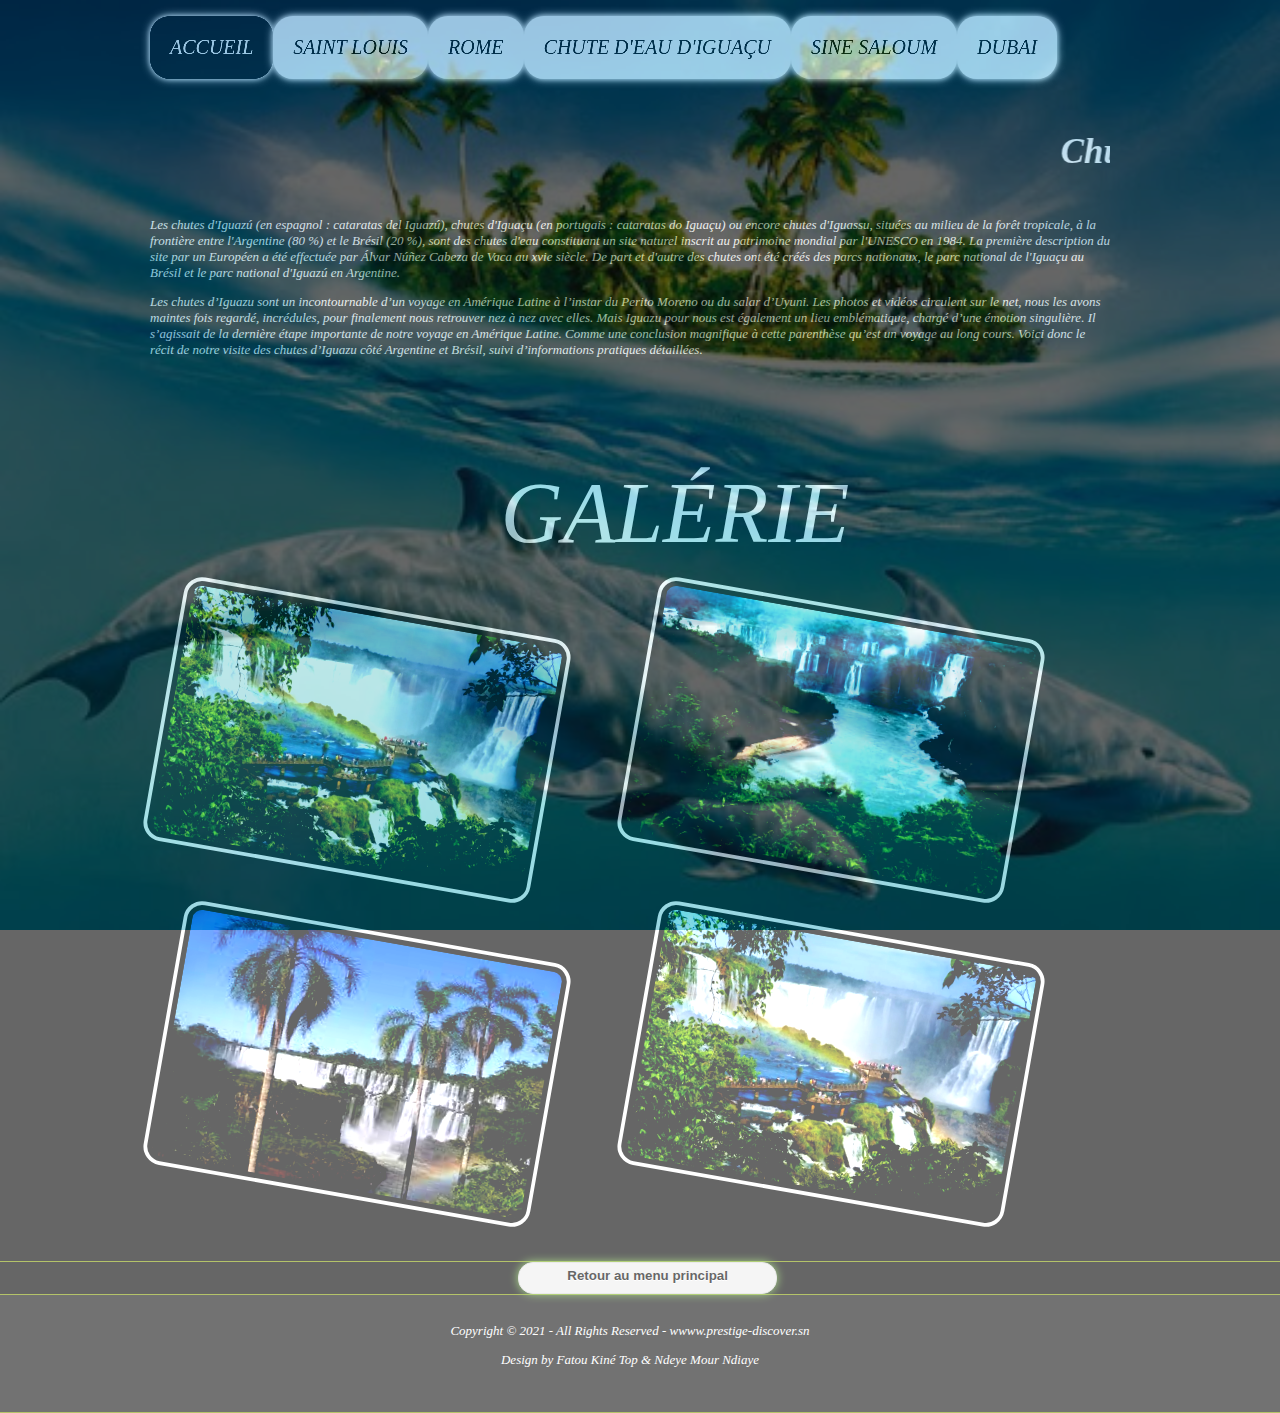
==== pages/iguacu.html @ 8bc5abe2 "Add files via upload" ====
<!DOCTYPE >

<html>
<head>
<title>Prestige Discover</title>
<meta charset="UTF-8">
<meta http-equiv="X-UA-Compatible" content="IE=edge">
<meta name="viewport" content="width=device-width, initial-scale=1.0">
<link rel="stylesheet" href="../css/style.css" type="text/css" />
</head>


<body>
  <div class="general" >
   <div class="contaiter">
    <div class="entete col1">
      <div id="header">
       
        
        <br class="clear" />
      </div>
    </div>
    
    <!-- ####################################################################################################### -->
    <div class="entete col2">
      <div id="topbar">
        <div id="topnav">
          <ul>
            <li class="active"><a href="../index.html">Accueil</a></li>
            <li><a href="saintlouis.html">Saint Louis</a></li>
            <li><a href="rome.html">Rome</a></li>
            <li><a href="iguacu.html">Chute d'eau d'Iguaçu</a>
            </li>
            <li><a href="sinesaloum.html">Sine Saloum</a>  
            </li>
            <li><a href="dubai.html">Dubai</a>  
            </li>
           
          </ul>
        </div>
        
        <br class="clear" />
      </div>
    </div>
    <!-- ####################################################################################################### -->
    <div class="wrapper col4">
      <div id="container">
        <div id="content">
          <div class="prestige">
            <h1><a href="iguacu.html"><marquee>Chute d'Eau d'Iguaçu</marquee></a></h1>
          </div>
          <div class="paragraphe">
            <p>Les chutes d'Iguazú (en espagnol : cataratas del Iguazú), chutes d'Iguaçu (en portugais : cataratas do Iguaçu) ou encore chutes d'Iguassu, situées au milieu de la forêt tropicale, à la frontière entre l'Argentine (80 %) et le Brésil (20 %), sont des chutes d'eau constituant un site naturel inscrit au patrimoine mondial par l'UNESCO en 1984. La première description du site par un Européen a été effectuée par Álvar Núñez Cabeza de Vaca au xvie siècle. De part et d'autre des chutes ont été créés des parcs nationaux, le parc national de l'Iguaçu au Brésil et le parc national d'Iguazú en Argentine.</p>
            <p>Les chutes d’Iguazu sont un incontournable d’un voyage en Amérique Latine à l’instar du Perito Moreno ou du salar d’Uyuni. Les photos et vidéos circulent sur le net, nous les avons maintes fois regardé, incrédules, pour finalement nous retrouver nez à nez avec elles.

              Mais Iguazu pour nous est également un lieu emblématique, chargé d’une émotion singulière. Il s’agissait de la dernière étape importante de notre voyage en Amérique Latine. Comme une conclusion magnifique à cette parenthèse qu’est un voyage au long cours.
              
              Voici donc le récit de notre visite des chutes d’Iguazu côté Argentine et Brésil, suivi d’informations pratiques détaillées.</p>
         
         
        </div>
      
        <br class="clear" />
      </div>
      <br id="clear" />
    </div>
    <!-- ####################################################################################################### -->
    <div class="entete col5">
      <div class="gallery">
        <div class="gal1"> <h2>Galérie</h2>
          <ul>
          <li>  <img src="../images/iguacu1.jpg" alt="" /></li>
          <li><img src="../images/iguacu2.jpg" alt="" /></li>
          <li><img src="../images/iguacu3.jpg" alt="" /></li>
          <li><img src="../images/iguacu4.jpg" alt="" /></li>
      
          </ul>
          

      
     </div>
       
        <br class="clear" />
      </div>
    </div>
   
     <!-- ####################################################################################################### -->
    <div class="entete1 col6">
     
        <div class="bouton">
            <a href="../index.html"> <button class="bouton">Retour au menu principal</button></a>
           
          </div>
      <br class="clear" />
      <br class="clear" />
    </div>
    <!-- ####################################################################################################### -->
    <div class="entete col7">
      <div id="copyright">
        <p class="fl_left">Copyright &copy; 2021 - All Rights Reserved - <a href="#">wwww.prestige-discover.sn</a></p>
        <p class="fl_right">Design by Fatou Kiné Top & Ndeye Mour Ndiaye</p>
        <br class="clear"/>
      </div>
    </div>
   </div>
  
  </div>

</body>
</html>
---- css/style.css ----
@charset "utf-8";


@import url("navigateur.css");





body{margin:0; padding:0; font-size:13px; font-family:Georgia, "Times New Roman", Times, serif;  opacity: 0.6;
    font-style: italic;
    background-image:  url(../images/dauphin.jpg);
    background-repeat :no-repeat;
    background-size: 100%;
    color: #ffffff;
    background-attachment: fixed;
    background-position: center;
    }

  
   

.clear{clear:both;}
br.clear{clear:both; margin-top:-15px;}

a{outline:none; text-decoration:none; color:#ffffff; background-color:#000000;size: 50px;}



/* ----------------------------------------------entete------------------------------------- */

div.entete{display:block; width:100%; margin-right: 20px; text-align:center;}

div.entete h1, div.entete h2, div.entete h3, div.entete h4, div.entete h5, div.entete h6{position:center;margin-left: 10px; padding:0; font-size:20px; font-weight:normal; line-height:normal;}
.col1{color:#666666; background-color:#000000;}
.col2{color:#E5E5E5; background-color:#000000; box-shadow: 20px;}
.col3{color:#E5E5E5; background-color:#000000; padding:20px 0; border-bottom:1px solid #839B05;}
.col4{color:#E5E5E5; background-color:#000000; border-bottom:1px solid #839B05;}
.col5{color:#E5E5E5; background-color:#000000;}
.col6{color:#E5E5E5; background-color:#000000; border-top:1px solid #839B05; border-bottom:1px solid #839B05;display: flex;}
.col7, .col7 a{color:#666666; background-color:#151515;}


#header, #topbar, #breadcrumb, #container, .gallery, #footer, #copyright{display:block; position:relative; width:960px; margin-left: 150px;}

/* ----------------------------------------------Header------------------------------------- */



/* ----------------------------------------------Topbar------------------------------------- */

#topbar{padding:0; z-index:1000;}
#topbar #search{display:block; float:right; width:243px; margin:15px 0 0 0; padding:0;}


.gallery{padding:20px 0 30px 0;margin-left: 200px;display: flex;}
.entete .gallery h2{display:block; text-align:center; margin:10 10 20px 0; padding:0; color:#ffffff; background-color:#000000; font-size:86px; text-transform:uppercase; line-height:normal;}
.gallery ul{display:inline; margin:0; padding:0; list-style:none;}
.gallery ul li{display:block; float:left; margin:0 10px 10px 0;}
.gallery ul li img{border-radius: 15px;padding:4px;box-shadow: 20px; border:3px solid #ffffff;width: 160px;height: 100px;filter: contrast(2);}
.entete .gallery h5{position: justify;font-family: italic;margin: auto;margin-left: 40px;}

.gallery .gal1 img{border-radius: 15px;padding:4px;box-shadow: 20px; border:3px solid #ffffff;width: 300px;height: 200px;filter: contrast(2); margin:50px 150px 50px 0;
  -webkit-transform: rotate(10deg) scale(1.25);
	transform: rotate(10deg) scale(1.25);
	-webkit-transition: .3s ease-in-out;
	transition: .3s ease-in-out;}
  .gallery .gal1 div:hover img {
    -webkit-transform: rotate(0) scale(1);
    transform: rotate(0) scale(1);
  }

/* .gallery .gal1 h2{
  filter: contrast(1.90);
} */

/* ----------------------------------------------Content------------------------------------- */

#container{padding:30px 0;

}


/* Homepage */

.prestige h1{margin-bottom:45px;font-size: 35px;}
.prestige h2{font-size: 30px;filter: contrast(1.90);
position: center;
margin-top: 100px;
font-size: 35px;}



/* ----------------------------------------------Footer------------------------------------- */
  .footbox{
      display: flex;
      
  }
  .footbox .footpara{
    margin-top: 20px;
    width: 40%;
    border: 1px solid;
    margin-bottom: 20px;
   border-radius: 20px;
   margin-right: 40px;
   margin-left: -30px;
   

  }
  .footpara p{
    margin: 10px;
  }
.entete1{
  display: flex;
  
}
.entete1 .footer1, .footer2, .footer3{
  margin-top: 20px;
  width: 25%;
  border: 1px solid;
  margin-bottom: 20px;
 border-radius: 20px;
 margin-right: 40px;
 margin-left: 50px;
 padding: 20px;
}
.footer1 li{
  list-style-type: none;
}
.footer1 a{
  color: #ffffff;
}
.bouton .bouton{
  font-weight: bold;
  text-shadow: 0 1px 0 white;
  border-radius: 15px;
  padding:5px 5px 10px;
  margin-left: 300%;
  width: 150%;
  border: 1px solid #DDD;
  box-shadow:0px 0px 10px #76c73f;
  @-webkit-keyframes clignote {
    0%{box-shadow:0px 0px 10px #4183C4;}
    50%{box-shadow:0px 0px 0px #4183C4;}
    100%{box-shadow:0px 0px 10px #4183C4;}
    }
  -webkit-animation-name:clignote;
-webkit-animation-duration: 1s;
-webkit-animation-iteration-count:infinite; 
}
@-webkit-keyframes clignote {
  0%{box-shadow:0px 0px 10px #ffffff;}
  50%{box-shadow:0px 0px 0px #ffffff;}
  100%{box-shadow:0px 0px 10px #ffffff;}
  }
/* ----------------------------------------------Copyright------------------------------------- */

#copyright{padding:15px 0;color: #ffffff;}
#copyright p a{margin:0; padding:0;color: #ffffff;}
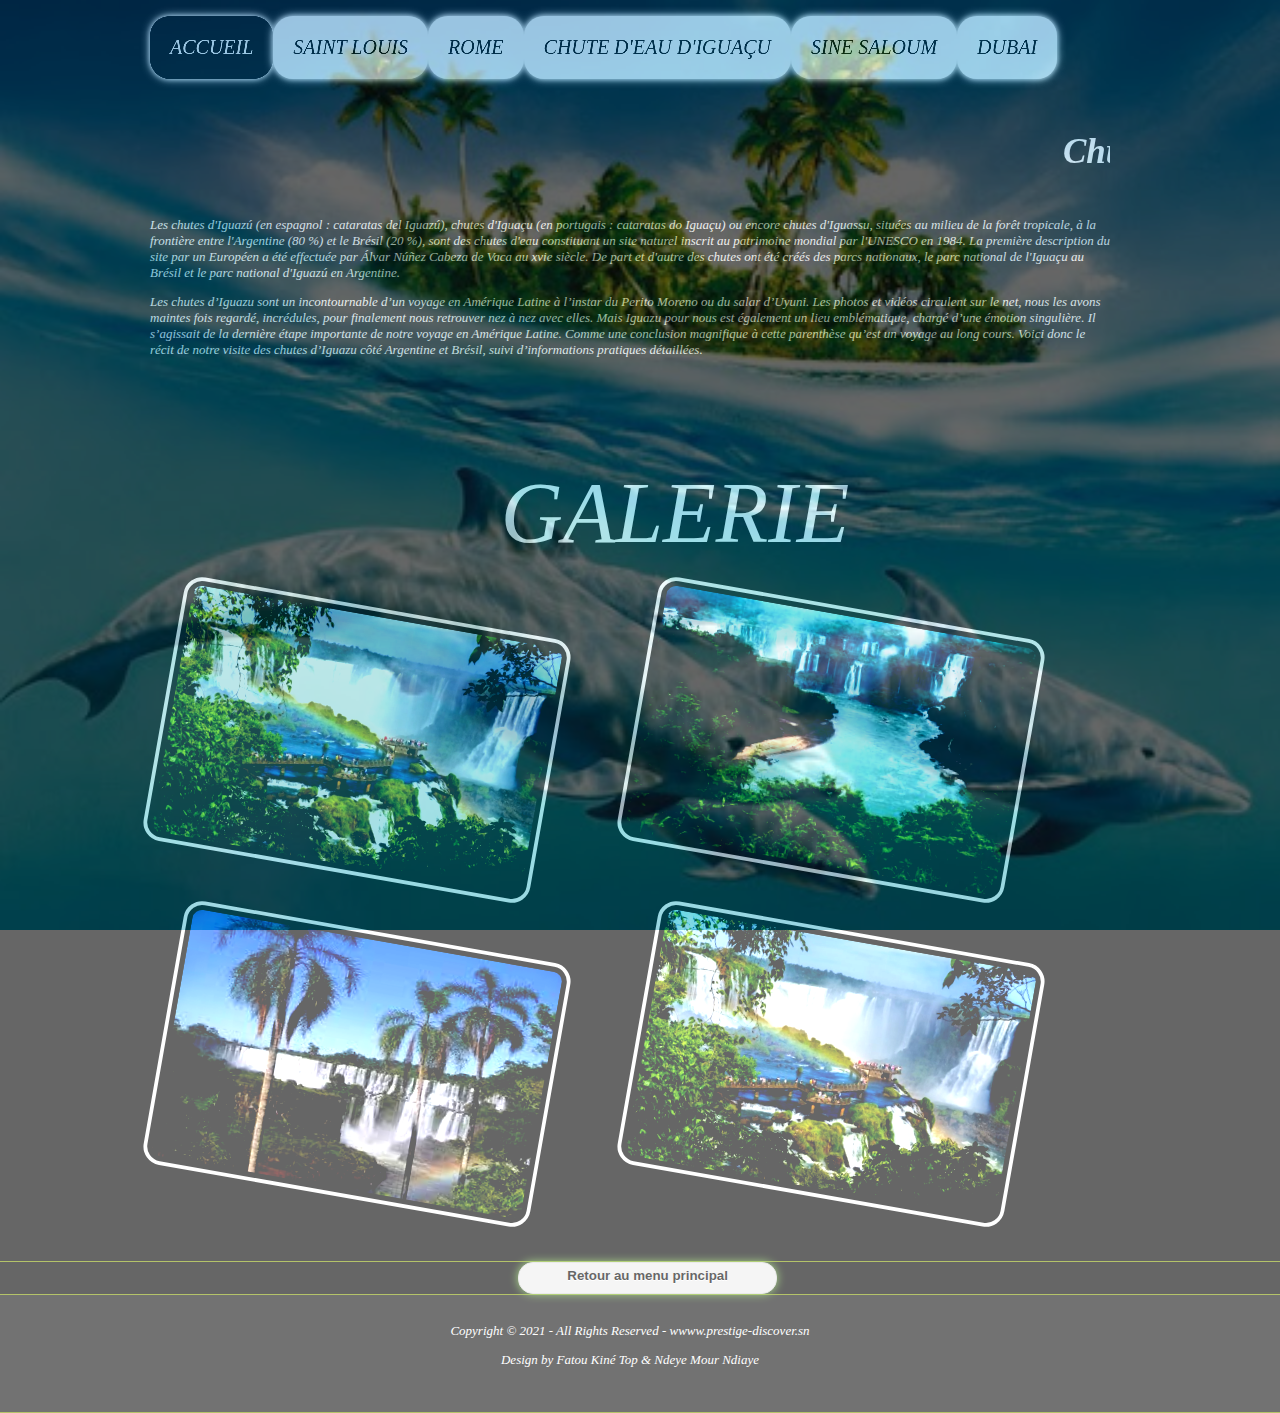
==== commit 786a6aa1: "Update iguacu.html" ====
--- a/pages/iguacu.html
+++ b/pages/iguacu.html
@@ -67,7 +67,7 @@
     <!-- ####################################################################################################### -->
     <div class="entete col5">
       <div class="gallery">
-        <div class="gal1"> <h2>Galérie</h2>
+        <div class="gal1"> <h2>Galerie</h2>
           <ul>
           <li>  <img src="../images/iguacu1.jpg" alt="" /></li>
           <li><img src="../images/iguacu2.jpg" alt="" /></li>
@@ -107,4 +107,4 @@
   </div>
 
 </body>
-</html>+</html>
--- a/css/style.css
+++ b/css/style.css
@@ -31,7 +31,7 @@
 
 div.entete{display:block; width:100%; margin-right: 20px; text-align:center;}
 
-div.entete h1, div.entete h2, div.entete h3, div.entete h4, div.entete h5, div.entete h6{position:center;margin-left: 10px; padding:0; font-size:20px; font-weight:normal; line-height:normal;}
+div.entete h1, div.entete h2, div.entete h3, div.entete h4, div.entete h5, div.entete h6{position:center;margin-left: 10px; padding:0; font-size:25px; font-weight:normal; line-height:normal;}
 .col1{color:#666666; background-color:#000000;}
 .col2{color:#E5E5E5; background-color:#000000; box-shadow: 20px;}
 .col3{color:#E5E5E5; background-color:#000000; padding:20px 0; border-bottom:1px solid #839B05;}
@@ -156,4 +156,4 @@
 /* ----------------------------------------------Copyright------------------------------------- */
 
 #copyright{padding:15px 0;color: #ffffff;}
-#copyright p a{margin:0; padding:0;color: #ffffff;}+#copyright p a{margin:0; padding:0;color: #ffffff;}
